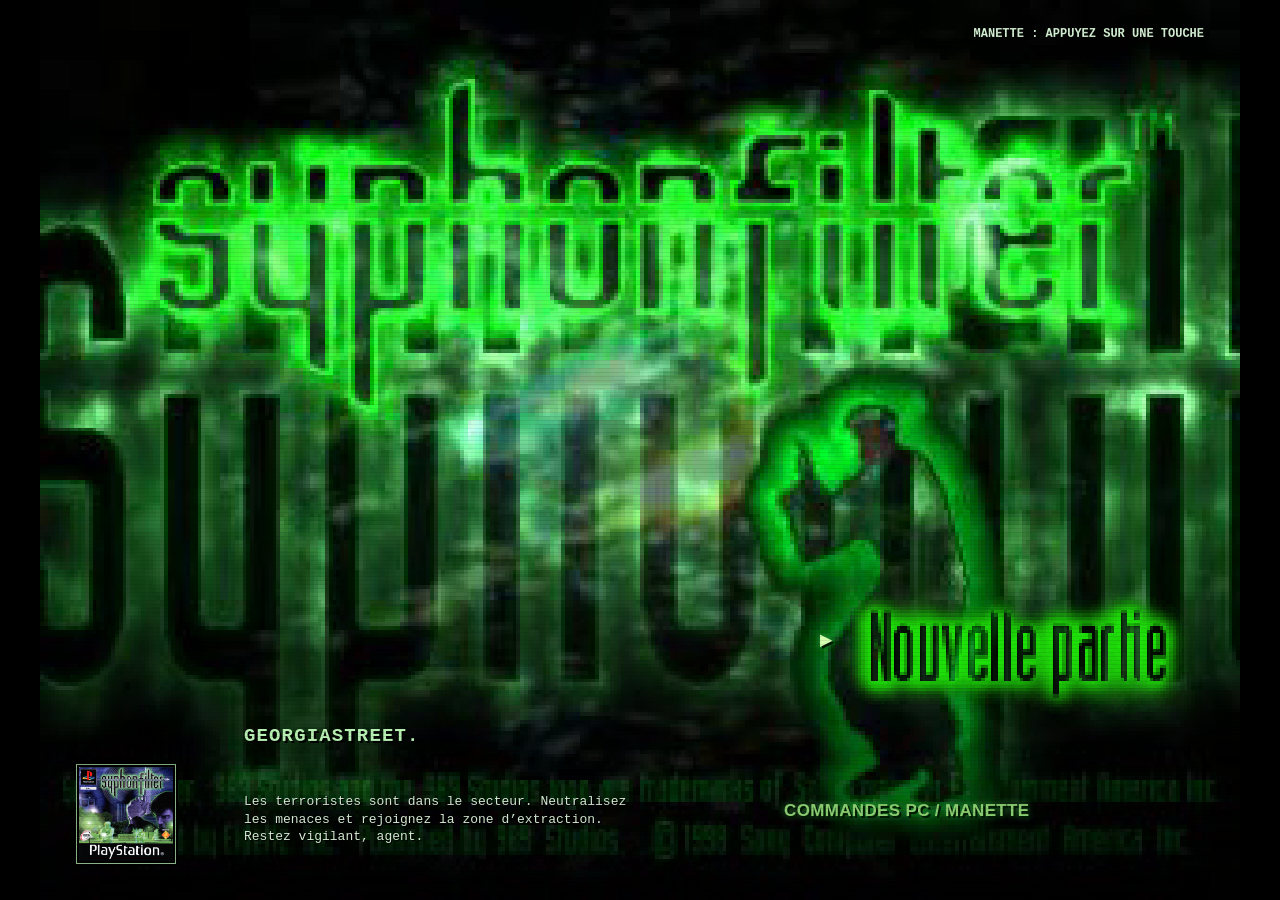
==== index.html @ ab092ab9 "Move the aiming reticle with the right stick" ====
<!doctype html>
<html lang="fr">
<head>
  <meta charset="utf-8">
  <meta name="viewport" content="width=device-width,initial-scale=1">
  <meta name="theme-color" content="#07100e">
  <title>Syphon Filter — Georgia Street</title>
  <link rel="stylesheet" href="web/interface.css?v=9">
</head>
<body>
  <main class="game-shell" aria-label="Syphon Filter, mission Georgia Street">
    <canvas id="game" tabindex="0" aria-label="Vue à la troisième personne de Georgia Street"></canvas>
    <div class="screen-shade" aria-hidden="true"></div>
    <header class="mission-header"><div class="mission-id"><span>AGENCE / OPÉRATION 01</span><strong>GEORGIA STREET</strong></div><div class="connection"><i></i><span id="frame-state">EN ATTENTE</span></div></header>
    <div class="objectives"><div class="objectives-title">OBJECTIFS PROVISOIRES <span id="remaining-hud">MENACES · 03</span></div><div class="objective" id="objective-threats"><b>01</b><span>Sécuriser la zone</span></div><div class="objective" id="objective-exit"><b>02</b><span>Rejoindre l’extraction</span></div><span id="objective-hud" class="sr-only">SÉCURISEZ LA ZONE</span></div>
    <div class="reticle" id="reticle" aria-hidden="true"><i></i></div>
    <div class="message" id="message" aria-live="polite">EN ATTENTE DE L’AGENT</div>
    <div class="hud-bottom"><div class="health"><div class="hud-label">INTÉGRITÉ <strong id="health-hud">100</strong></div><div class="meter"><div id="health-bar"></div></div></div><div class="agent-label"><span>AGENT DE TERRAIN</span><strong>GABE LOGAN</strong></div><div class="ammo"><img class="weapon-icon" src="web/assets/weapon-icon.png" alt="Pistolet équipé"><div><span>9 MM · SILENCIEUX</span><strong id="ammo-hud">15 / 45</strong></div></div></div>
    <button class="help-open" id="help-open" type="button" aria-haspopup="dialog">? &nbsp; COMMANDES · H / OPTIONS</button>
    <div class="controls-hint">Z / S <span>AVANCER / RECULER</span><i>·</i> Q / D <span>TOURNER</span><i>·</i> SOURIS <span>VISER</span><i>·</i> CLIC GAUCHE / ESPACE <span>TIRER</span><i>·</i> E <span>INTERAGIR</span><i>·</i> R <span>RECHARGER</span><i>·</i> H <span>AIDE</span></div>
    <div class="sr-only" aria-hidden="true"><span id="health-side">100 %</span><span id="ammo-side">15 / 45</span><span id="status-side">EN ATTENTE</span></div>
    <div class="cinematics" id="cinematics" hidden><video id="intro-video" playsinline preload="none" aria-label="Cinématique originale du jeu"></video><button type="button" id="skip-intro">PASSER LES CINÉMATIQUES <span>→</span></button></div>
    <div class="overlay" id="overlay">
      <div class="overlay-inner">
        <video id="title-background" class="title-background" src="web/assets/title-loop.mp4" poster="web/assets/title-poster.png" autoplay muted loop playsinline preload="auto" aria-hidden="true"></video>
        <div class="overlay-card">
          <div class="overlay-kicker"><span></span> DOSSIER DE MISSION &nbsp; / &nbsp; 01</div>
          <h1>SYPHON <em>FILTER</em></h1>
          <div class="rule"></div>
          <div class="briefing-label">WASHINGTON D.C. <span>/</span> GEORGIA STREET</div>
          <h2 id="overlay-title">GEORGIA<br><em>STREET.</em></h2>
          <p id="overlay-text">Les terroristes sont dans le secteur. Neutralisez les menaces et rejoignez la zone d’extraction. Restez vigilant, agent.</p>
          <div class="briefing-hint">▼ &nbsp; FAIS DÉFILER LE TEXTE POUR LIRE LES OBJECTIFS</div>
          <button id="start" type="button" data-gamepad-selected="true"><span class="title-start-label">NOUVELLE PARTIE</span><img class="title-start-sprite" src="web/assets/title-new.png" alt="" aria-hidden="true"></button>
          <button class="help-link" id="help-brief" type="button" aria-haspopup="dialog">COMMANDES PC / MANETTE</button>
          <div class="gamepad-status" id="gamepad-status" aria-live="polite">MANETTE : APPUYEZ SUR UNE TOUCHE</div>
          <div class="overlay-meta"><span>CLAVIER + SOURIS</span><span>PROTOTYPE JOUABLE</span></div>
        </div>
        <figure class="cover-display" aria-label="Jaquette originale française du jeu PlayStation">
          <div class="cover-topline"><span>ARCHIVES DE L’AGENCE</span><span>SCES-01911</span></div>
          <div class="cover-frame"><img src="web/assets/cover.jpg" alt="Jaquette originale de Syphon Filter sur PlayStation" width="1406" height="1407"></div>
          <figcaption><span>ÉDITION PLAYSTATION</span><span>1999 <b>◆</b> FR</span></figcaption>
        </figure>
      </div>
    </div>
    <dialog id="controls-dialog" class="controls-dialog" aria-labelledby="controls-title">
      <div class="tutorial-heading"><span>GUIDE DE TERRAIN / PC &amp; MANETTE</span><h2 id="controls-title">COMMANDES <em>DE JEU</em></h2><p>La partie est en pause pendant la lecture. Pour détecter une manette branchée, appuie d’abord sur une de ses touches.</p></div>
      <div class="tutorial-grid">
        <div><div class="tutorial-keys"><kbd>Z</kbd><kbd>Q</kbd><kbd>S</kbd><kbd>D</kbd><span>ou</span><kbd>↑</kbd><kbd>←</kbd><kbd>↓</kbd><kbd>→</kbd></div><strong>Se déplacer</strong><p>Z avance, S recule ; Q et D font tourner Gabe à gauche et à droite.</p></div>
        <div><div class="tutorial-keys"><kbd>SOURIS</kbd></div><strong>Regarder et viser</strong><p>Bouge la souris pour tourner la caméra et placer le viseur sur une cible.</p></div>
        <div><div class="tutorial-keys"><kbd>CLIC GAUCHE</kbd><span>ou</span><kbd>ESPACE</kbd></div><strong>Tirer</strong><p>Vise puis tire. Un repère rouge signale un ennemi visible ; les murs et les véhicules arrêtent les balles.</p></div>
        <div><div class="tutorial-keys"><kbd>E</kbd></div><strong>Examiner</strong><p>Approche-toi d’un ennemi neutralisé ou d’un mécanisme et appuie sur E. Certains mécanismes restent à intégrer.</p></div>
        <div><div class="tutorial-keys"><kbd>R</kbd><kbd>MAJ</kbd></div><strong>Recharger / marcher</strong><p>R recharge. Maintiens Maj pour te déplacer plus lentement.</p></div>
        <div><div class="tutorial-keys"><kbd>ÉCHAP</kbd><kbd>CLIC</kbd></div><strong>Libérer la souris</strong><p>Échap libère le pointeur ; clique dans le jeu pour reprendre la visée.</p></div>
        <div><div class="tutorial-keys"><kbd>STICK GAUCHE</kbd><kbd>STICK DROIT</kbd><kbd>R3</kbd></div><strong>Manette : bouger et viser</strong><p>Stick gauche : avancer, reculer et tourner. Stick droit : déplacer le viseur à l’écran. Appuie sur R3 pour le recentrer.</p></div>
        <div><div class="tutorial-keys"><kbd>R2</kbd><kbd>□</kbd><kbd>✕</kbd></div><strong>Manette : actions</strong><p>R2 : tirer (une pression par tir) ; Carré : recharger ; Croix : examiner, valider ou passer les cinématiques.</p></div>
      </div>
      <div class="tutorial-actions"><span>H ou Options : ouvrir ou fermer ce guide. Croix : valider.</span><button type="button" id="help-close">J’AI COMPRIS <b>→</b></button></div>
    </dialog>
  </main>
  <script src="web/assets/intro-briefing.js?v=9"></script>
  <script src="web/assets/georgia-street.js?v=9"></script>
  <script src="web/assets/georgia-textured.js?v=9"></script>
  <script src="web/assets/characters.js?v=9"></script>
  <script src="web/assets/animations.js?v=9"></script>
  <script src="web/assets/animations-extra.js?v=9"></script>
  <script src="web/assets/props.js?v=9"></script>
  <script src="web/assets/opening-actors.js?v=9"></script>
  <script src="web/assets/weapon.js?v=9"></script>
  <script src="web/math.js?v=9"></script>
  <script src="web/renderer.js?v=9"></script>
  <script src="web/title-screen.js?v=9"></script>
  <script src="web/tutorial.js?v=9"></script>
  <script src="web/mission.js?v=9"></script>
  <script src="web/ps1-rules.js?v=9"></script>
  <script src="web/game.js?v=9"></script>
</body>
</html>
---- web/interface.css ----
:root{color-scheme:dark;--ink:#dce9d7;--accent:#bfe875;--muted:#95a79a;--panel:#101a17}*{box-sizing:border-box}html,body{height:100%;margin:0;background:#09110f;color:var(--ink);font-family:Arial,system-ui,sans-serif;overflow:hidden}.game-shell{position:relative;width:100%;height:100%;min-height:360px;overflow:hidden;background:#101b16}canvas{display:block;width:100%;height:100%;outline:none;cursor:crosshair}.screen-shade{position:absolute;inset:0;pointer-events:none;background:linear-gradient(to bottom,rgba(3,8,7,.62),transparent 20%,transparent 69%,rgba(3,8,7,.8)),linear-gradient(90deg,rgba(3,8,7,.25),transparent 30%,transparent 70%,rgba(3,8,7,.25))}.mission-header,.objectives,.hud-bottom,.controls-hint,.message,.overlay-kicker,.briefing-label,.overlay-meta{font-family:ui-monospace,Consolas,monospace;letter-spacing:.11em}.mission-header{position:absolute;inset:27px 32px auto;display:flex;align-items:start;justify-content:space-between;pointer-events:none}.mission-id span,.mission-id strong{display:block}.mission-id span{font-size:9px;color:#a1b5a1}.mission-id strong{font-size:14px;letter-spacing:.14em;margin-top:7px}.connection{font-size:10px;color:#d5e4cd}.connection i{display:inline-block;width:7px;height:7px;border-radius:50%;background:var(--accent);box-shadow:0 0 9px var(--accent);margin-right:8px}.objectives{position:absolute;right:32px;top:95px;min-width:232px;padding:14px 16px;background:rgba(6,14,10,.75);border-left:2px solid #a5cc70;font-size:10px;pointer-events:none}.objectives-title{display:flex;justify-content:space-between;gap:12px;color:#a4b7a3;padding-bottom:10px;border-bottom:1px solid #455844}.objectives-title span{color:var(--accent);font-size:9px}.objective{display:flex;align-items:center;gap:10px;margin-top:11px;color:#d3dfcc;letter-spacing:.02em}.objective b{display:grid;place-items:center;border:1px solid #70826e;width:23px;height:23px;font-size:9px;font-weight:400}.objective.done b{background:var(--accent);border-color:var(--accent);color:#0a120a}.reticle{position:absolute;top:50%;left:50%;width:27px;height:27px;transform:translate(-50%,-50%);border:1px solid rgba(211,239,192,.7);border-radius:50%;pointer-events:none}.reticle:before,.reticle:after,.reticle i:before,.reticle i:after{content:'';position:absolute;background:#dcf4d1}.reticle:before,.reticle:after{height:1px;width:7px;top:12px}.reticle:before{left:-7px}.reticle:after{right:-7px}.reticle i:before,.reticle i:after{width:1px;height:7px;left:12px}.reticle i:before{top:-7px}.reticle i:after{bottom:-7px}.message{position:absolute;left:50%;bottom:120px;transform:translateX(-50%);background:rgba(5,13,8,.75);padding:8px 13px;font-size:10px;color:#d6ebc5;white-space:nowrap;pointer-events:none}.hud-bottom{position:absolute;bottom:50px;left:32px;right:32px;display:flex;align-items:end;gap:18px;pointer-events:none}.health{width:180px}.hud-label,.ammo span,.agent-label span{display:block;color:#a8bba7;font-size:9px}.hud-label strong{float:right;color:#f0f6eb;font-size:15px}.meter{height:6px;background:#344337;border:1px solid #63765e;margin-top:9px}.meter>div{width:100%;height:100%;background:var(--accent)}.agent-label{border-left:1px solid #667b66;padding-left:17px}.agent-label strong{display:block;margin-top:7px;font-size:12px}.ammo{margin-left:auto;text-align:right}.ammo strong{display:block;margin-top:5px;font-size:25px;font-weight:700;color:#f5f9ed;letter-spacing:.02em}.controls-hint{position:absolute;bottom:18px;left:32px;right:32px;color:#c6d6c1;font-size:9px;pointer-events:none}.controls-hint span{color:#8b9c8a}.controls-hint i{font-style:normal;color:var(--accent);padding:0 8px}.overlay{position:absolute;inset:0;display:flex;align-items:center;padding:6vw;background:linear-gradient(90deg,rgba(4,10,7,.97),rgba(4,10,7,.88) 34%,rgba(4,10,7,.36) 68%,rgba(4,10,7,.22))}.overlay[hidden]{display:none}.overlay-card{width:min(550px,100%)}.overlay-kicker{color:var(--accent);font-size:10px}.overlay-kicker span{display:inline-block;width:22px;height:2px;vertical-align:middle;background:var(--accent);margin-right:9px}.overlay h1{font-size:clamp(20px,3vw,34px);letter-spacing:-.04em;margin:25px 0 18px;font-weight:900}.overlay h1 em,.overlay h2 em{font-style:normal;color:var(--accent)}.rule{width:100%;height:1px;background:#52664e}.briefing-label{font-size:10px;color:#a6b9a2;margin-top:25px}.briefing-label span{color:var(--accent);margin:0 6px}.overlay h2{font-size:clamp(50px,7vw,96px);line-height:.88;letter-spacing:-.055em;margin:18px 0;font-weight:900}.overlay p{max-width:390px;color:#b3c2af;font-size:15px;line-height:1.65;margin:0 0 27px}.overlay button{background:var(--accent);color:#101a0d;border:0;padding:17px 20px;font:700 11px ui-monospace,monospace;letter-spacing:.07em;cursor:pointer}.overlay button:hover{background:#e4ffa9}.overlay button span{font-size:16px;margin-left:25px}.overlay button:disabled{opacity:.4;cursor:default}.overlay-meta{display:flex;gap:20px;margin-top:28px;font-size:9px;color:#829580}.sr-only{position:absolute;width:1px;height:1px;overflow:hidden;clip:rect(0,0,0,0);white-space:nowrap}@media(max-width:700px){.mission-header{inset:18px 18px auto}.objectives{right:18px;top:75px;min-width:190px}.hud-bottom{left:18px;right:18px;bottom:42px}.health{width:110px}.agent-label{display:none}.controls-hint{left:18px;right:18px;bottom:12px;font-size:8px}.controls-hint i{padding:0 3px}.message{bottom:105px;max-width:90%;overflow:hidden;text-overflow:ellipsis}.overlay{padding:7vw}.overlay p{font-size:13px}.overlay h2{font-size:52px}.overlay-meta{margin-top:18px}}

.cinematics{position:absolute;inset:0;z-index:5;background:#000;display:flex;align-items:center;justify-content:center}.cinematics[hidden]{display:none}.cinematics video{display:block;width:100%;height:100%;object-fit:contain}.cinematics button{position:absolute;right:28px;bottom:28px;background:rgba(4,12,8,.8);border:1px solid #9cb98c;color:#e4f1dc;padding:12px 16px;font:700 10px ui-monospace,monospace;letter-spacing:.08em;cursor:pointer}.cinematics button span{padding-left:12px}.overlay p.briefing-text{max-height:32vh;overflow:auto;white-space:pre-line;font-size:13px}.overlay.briefing .overlay-card{max-height:94vh;overflow:auto}.overlay.briefing h2{font-size:clamp(30px,4vw,54px);line-height:1;margin:12px 0}.overlay.briefing .overlay-meta{margin-top:14px}

/* The briefing overlay pairs the mission dossier with the original cover. */
.overlay {
  z-index: 3;
  padding: clamp(24px, 5vw, 76px);
  overflow: auto;
  background:
    radial-gradient(ellipse at 76% 43%, rgba(36, 70, 79, .35), transparent 39%),
    linear-gradient(100deg, rgba(5, 11, 14, .99) 0%, rgba(5, 13, 16, .96) 48%, rgba(5, 12, 15, .87) 100%);
}
.overlay-inner {
  display: grid;
  grid-template-columns: minmax(0, 1fr) minmax(220px, 420px);
  gap: clamp(45px, 8vw, 140px);
  align-items: center;
  width: min(100%, 1220px);
  margin: auto;
}
.overlay-card { width: 100%; max-width: 570px; min-width: 0; }
.overlay-kicker { color: #bde67e; letter-spacing: .16em; }
.overlay h1 { font-size: clamp(22px, 2.7vw, 33px); letter-spacing: .025em; margin: 28px 0 20px; }
.overlay h1 em { color: #d8ecd0; }
.rule { background: linear-gradient(90deg, #718b6c, rgba(113,139,108,.1)); }
.briefing-label { margin-top: 34px; color: #b2c6b1; }
.overlay h2 { margin: 22px 0; font-size: clamp(56px, 7.3vw, 108px); letter-spacing: -.06em; }
.overlay h2 em { color: #caf18a; }
.overlay p { max-width: 450px; color: #becbc0; font-size: clamp(14px,1.05vw,16px); line-height: 1.65; }
.overlay button { padding: 18px 20px; min-width: 250px; text-align: left; background: #c8ed88; box-shadow: 0 10px 32px rgba(140,191,92,.1); }
.overlay button span { float: right; margin-left: 24px; }
.overlay button:focus-visible,.cinematics button:focus-visible { outline: 3px solid #f3fff0; outline-offset: 4px; }
.overlay-meta { margin-top: 30px; color: #94a692; }
.overlay-meta span + span:before { content: '◆'; color: #bde67e; margin-right: 20px; }
.cover-display { margin: 0; width: 100%; position: relative; }
.cover-display:before { content: ''; position: absolute; inset: 28% -12% -9% 13%; background: #70b99a; filter: blur(95px); opacity: .12; pointer-events: none; }
.cover-topline,.cover-display figcaption { position: relative; display: flex; justify-content: space-between; gap: 12px; font: 9px ui-monospace,Consolas,monospace; letter-spacing: .12em; color: #9bb4ab; }
.cover-topline { margin-bottom: 12px; }
.cover-frame { position: relative; padding: 6px; border: 1px solid rgba(184,220,189,.45); background: rgba(12,22,26,.8); box-shadow: 0 26px 70px rgba(0,0,0,.45),0 0 50px rgba(80,155,125,.1); }
.cover-frame:before,.cover-frame:after { content: ''; position: absolute; width: 16px; height: 16px; border-color: #c5ed8b; pointer-events: none; z-index: 1; }
.cover-frame:before { top: -3px; left: -3px; border-top: 2px solid; border-left: 2px solid; }
.cover-frame:after { bottom: -3px; right: -3px; border-bottom: 2px solid; border-right: 2px solid; }
.cover-frame img { display: block; width: 100%; height: auto; }
.cover-display figcaption { margin-top: 14px; }
.cover-display figcaption b { color: #c8ed88; padding: 0 4px; }
.overlay.briefing .overlay-inner { align-items: center; }
.overlay.briefing .overlay-card { max-height: min(90vh, 850px); padding-right: 4px; }
.overlay.briefing p.briefing-text { max-height: min(38vh, 360px); color: #c4d0c3; padding-right: 12px; }
@media(max-width: 850px) {
  .overlay-inner { grid-template-columns: minmax(0,1fr) minmax(155px,34%); gap: 30px; }
  .overlay h2 { font-size: clamp(48px,8vw,72px); }
}
@media(max-width: 600px) {
  .overlay { align-items: flex-start; padding: 25px 22px; }
  .overlay-inner { grid-template-columns: minmax(0,1fr) 112px; gap: 14px; align-items: start; }
  .overlay-card { display: contents; }
  .overlay-kicker,.overlay h1,.rule,.briefing-label,.overlay h2,.overlay p,.overlay button,.overlay-meta { grid-column: 1 / -1; }
  .overlay-kicker { margin-top: 3px; }
  .overlay h1 { margin: 4px 0 0; font-size: 24px; }
  .rule { margin: 0; }
  .briefing-label { grid-column: 1; margin: 4px 0 0; line-height: 1.6; }
  .overlay h2 { grid-column: 1; font-size: clamp(38px,10vw,56px); margin: 0; }
  .overlay p { grid-column: 1 / -1; margin: 0; font-size: 13px; line-height: 1.5; }
  .overlay button { margin-top: 2px; width: 100%; }
  .overlay-meta { margin-top: 0; font-size: 8px; }
  .cover-display { grid-column: 2; grid-row: 4 / span 2; }
  .cover-topline,.cover-display figcaption { display: none; }
  .cover-frame { padding: 3px; }
  .overlay.briefing .overlay-card { display: contents; }
  .overlay.briefing p.briefing-text { max-height: 30vh; }
}
@media(max-height: 600px) and (min-width: 601px) {
  .overlay { padding-block: 18px; }
  .overlay-inner { grid-template-columns: minmax(0,1fr) minmax(160px, min(36vh,300px)); }
  .overlay h1 { margin: 12px 0; }
  .briefing-label { margin-top: 14px; }
  .overlay h2 { margin: 10px 0; font-size: clamp(40px,10vh,65px); }
  .overlay p { margin-bottom: 12px; }
  .overlay-meta { margin-top: 12px; }
}
.help-open{position:absolute;z-index:2;right:32px;bottom:90px;border:1px solid #91a98e;background:rgba(5,13,8,.8);color:#e0ecd9;padding:10px 13px;font:700 10px ui-monospace,monospace;letter-spacing:.08em;cursor:pointer}.overlay .help-link{display:block;min-width:0;margin-top:13px;padding:7px 0;background:transparent;box-shadow:none;color:#c9dfbc;border:0;font-size:10px;letter-spacing:.08em;text-align:left}.overlay .help-link:hover{background:transparent;color:#f2ffe9}.controls-dialog{width:min(760px,calc(100vw - 32px));max-height:min(90vh,850px);overflow:auto;border:1px solid #698364;background:#101a17;color:#e3efdf;padding:clamp(20px,4vw,38px);box-shadow:0 30px 100px #000}.controls-dialog::backdrop{background:rgba(2,7,5,.87)}.tutorial-heading>span,.tutorial-actions span{font:10px ui-monospace,monospace;letter-spacing:.1em;color:#9eb39d}.tutorial-heading h2{font-size:clamp(34px,5vw,55px);letter-spacing:-.04em;margin:12px 0 8px}.tutorial-heading h2 em{font-style:normal;color:#c7ec8a}.tutorial-heading p,.tutorial-grid p{color:#a9baaa;line-height:1.5;font-size:13px;margin:7px 0}.tutorial-grid{display:grid;grid-template-columns:1fr 1fr;gap:20px;padding:25px 0}.tutorial-grid>div{border-top:1px solid #465b48;padding-top:14px}.tutorial-grid strong{display:block;color:#edf6e8;font-size:14px;margin-top:11px}.tutorial-keys{display:flex;align-items:center;gap:4px;flex-wrap:wrap}.tutorial-keys kbd{font:700 10px ui-monospace,monospace;min-width:25px;text-align:center;border:1px solid #708771;background:#203023;color:#e5f3dc;padding:7px}.tutorial-keys span{color:#91a391;font-size:11px;padding:0 3px}.tutorial-actions{display:flex;align-items:center;justify-content:space-between;gap:20px;border-top:1px solid #465b48;padding-top:20px}.tutorial-actions button{border:0;background:#c8ed88;color:#101a0d;padding:14px 18px;cursor:pointer;font:700 11px ui-monospace,monospace;white-space:nowrap}.tutorial-actions b{margin-left:16px}.help-open:focus-visible,.help-link:focus-visible,.tutorial-actions button:focus-visible{outline:3px solid #fff;outline-offset:3px}@media(max-width:700px){.help-open{right:18px;bottom:90px}.tutorial-grid{grid-template-columns:1fr;gap:12px}.tutorial-actions{align-items:stretch;flex-direction:column}.tutorial-actions button{width:100%}}
@media (min-width: 701px) and (max-height: 800px){.controls-dialog{padding:24px 30px}.tutorial-heading h2{font-size:42px;margin:7px 0}.tutorial-heading p{margin:5px 0}.tutorial-grid{gap:12px 20px;padding:14px 0}.tutorial-grid>div{padding-top:9px}.tutorial-grid strong{margin-top:7px}.tutorial-grid p{margin:4px 0;font-size:12px}.tutorial-actions{padding-top:13px}}
/* Retro console presentation: hard-edged panels, scanlines and a compact HUD. */
:root{--ink:#e8eeff;--accent:#f4d777;--muted:#aebde7;--panel:#101c4b}
.game-shell{background:#05091b}
.game-shell::after{content:'';position:absolute;inset:0;z-index:4;pointer-events:none;background:repeating-linear-gradient(to bottom,rgba(3,8,22,.08) 0,rgba(3,8,22,.08) 1px,transparent 1px,transparent 4px)}
.mission-header,.objectives,.hud-bottom,.controls-hint,.message,.overlay-kicker,.briefing-label,.overlay-meta,.tutorial-heading,.tutorial-grid,.tutorial-actions{font-family:'Courier New',ui-monospace,monospace;letter-spacing:.06em}
.mission-id strong{font-size:16px;letter-spacing:.08em;color:#f4dfa2;text-shadow:2px 2px #000}
.connection i{background:#f4d777;box-shadow:0 0 6px #ffd767}
.objectives{background:rgba(10,21,60,.92);border:2px solid #7c9cda;box-shadow:inset 0 0 0 2px #162354,4px 4px 0 rgba(0,0,0,.55)}
.objectives-title{color:#f4d777;border-color:#5873ac}.objectives-title span{color:#dce7ff}.objective b{border-color:#8ea9e8;color:#e8efff}.objective.done b{background:#f4d777;color:#16121a;border-color:#f4d777}
.reticle{border:1px solid #f7d777;box-shadow:0 0 2px #000}.reticle:before,.reticle:after,.reticle i:before,.reticle i:after{background:#f7d777}
.message{background:#0d1944;border:1px solid #7c9cda;color:#f8e5a9;box-shadow:3px 3px 0 rgba(0,0,0,.65)}
.meter{background:#101b3d;border:1px solid #94a6c9}.meter>div{background:#efd070}.hud-label,.ammo span,.agent-label span{color:#d5dfff}.hud-label strong,.ammo strong{color:#fbe8a8;text-shadow:2px 2px #000}
.help-open{background:#172457;border:2px solid #93b4ee;color:#fff;box-shadow:inset -2px -2px #080f29,inset 2px 2px #4e67a5}.help-open:hover{color:#ffebaa}
.overlay{background:radial-gradient(ellipse at 78% 45%,rgba(40,78,142,.45),transparent 40%),linear-gradient(120deg,rgba(5,10,30,.98),rgba(9,20,58,.96) 55%,rgba(5,10,32,.92));}
.overlay-inner{position:relative;z-index:1}.overlay-kicker,.briefing-label{color:#c1d5ff}.overlay-kicker span{background:#f4d777}.overlay h1{font-family:'Arial Black',Arial,sans-serif;letter-spacing:.02em;text-shadow:3px 3px #07112f}.overlay h1 em{color:#f6dd8d}.overlay h2{font-family:'Arial Black',Arial,sans-serif;color:#e7efff;letter-spacing:-.04em;text-shadow:4px 4px #050a20}.overlay h2 em{color:#f3d77c}.rule{height:2px;background:linear-gradient(90deg,#a4bdf6,#283b79)}.overlay p{color:#d3def6}.overlay button:not(.help-link){background:linear-gradient(#354f91,#17285e);border:2px solid #a6bff1;box-shadow:inset 2px 2px #6886cc,inset -3px -3px #0c1537,4px 4px 0 #050916;color:#fff;text-shadow:1px 1px #050a1c}.overlay button:not(.help-link):hover{background:linear-gradient(#5776bb,#253b7b);color:#ffebae}.overlay .help-link{color:#d9e4ff}.overlay-meta{color:#b4c8ef}.overlay-meta span+span:before{color:#f3d77c}
.cover-display:before{background:#6c8bea;opacity:.15}.cover-topline,.cover-display figcaption{color:#c2d1f5}.cover-frame{padding:7px;background:#101a40;border:2px solid #a9c0ed;box-shadow:inset 2px 2px #6d87c2,inset -3px -3px #070d22,9px 9px 0 rgba(0,0,0,.55)}.cover-frame:before,.cover-frame:after{border-color:#f3d77c}.cover-display figcaption b{color:#f3d77c}
.controls-dialog{background:#111d4b;border:3px solid #a4baf0;color:#edf1ff;box-shadow:inset 2px 2px #6075ba,inset -3px -3px #080e28,0 30px 100px #000}.tutorial-heading h2 em{color:#f3d77c}.tutorial-heading>span,.tutorial-actions span,.tutorial-grid p,.tutorial-heading p{color:#bfcef4}.tutorial-grid>div,.tutorial-actions{border-color:#50699f}.tutorial-keys kbd{border-color:#9fb5e8;background:#253977;color:#fff;box-shadow:inset -2px -2px #101b45}.tutorial-actions button{background:#e8cf7d;color:#10152e;box-shadow:inset 2px 2px #fff0b6,inset -3px -3px #907831}
@media (prefers-reduced-motion:reduce){*,*::before,*::after{scroll-behavior:auto!important}}
/* The dossier is framed like a 320x240 PlayStation screen. */
.overlay{align-items:center;justify-content:center;padding:12px;background:#02030a}
.overlay-inner{width:min(94vw,122vh,1000px);max-height:94vh;aspect-ratio:4/3;padding:clamp(20px,3.5vw,45px);grid-template-columns:minmax(0,1fr) minmax(150px,31%);gap:clamp(20px,4vw,48px);border:3px solid #8298d3;box-shadow:inset 2px 2px #b4c1eb,inset -3px -3px #1b2856,7px 7px 0 #000;background:linear-gradient(180deg,#0c1643 0%,#17265d 54%,#0b1236 100%);overflow:auto}
.overlay-card{display:block;max-width:none}.overlay-kicker{font:700 10px 'Courier New',monospace;letter-spacing:.08em;color:#c8c8ff}.overlay-kicker span{background:#c8c8ff;width:14px;height:3px}.overlay h1{font:900 clamp(20px,3vw,32px) 'Courier New',monospace;letter-spacing:0;margin:16px 0 12px;text-shadow:2px 2px #050a24}.overlay h1 em{color:#e6df9c}.rule{height:1px;background:#8298d3}.briefing-label{font:700 10px 'Courier New',monospace;margin-top:20px;color:#c8c8ff}.overlay h2{font:900 clamp(34px,5vw,62px)/.96 'Courier New',monospace;letter-spacing:-.06em;margin:18px 0;text-shadow:3px 3px #060c29}.overlay h2 em{color:#f4dc86}.overlay p{font:14px/1.5 'Courier New',monospace;color:#f2f3ff;margin:0 0 18px;max-width:450px}.overlay button:not(.help-link){font:700 12px 'Courier New',monospace;letter-spacing:0;min-width:230px;padding:12px 14px}.overlay-meta{font:9px 'Courier New',monospace;margin-top:18px}.cover-display{max-width:290px;justify-self:end}.cover-display:before{display:none}.cover-topline,.cover-display figcaption{font:9px 'Courier New',monospace;color:#c8c8ff}.cover-frame{border:2px solid #a7b7df;padding:4px;box-shadow:4px 4px 0 #050719;background:#11183a}.cover-frame:before,.cover-frame:after{display:none}
.overlay.briefing .overlay-inner{display:flex;align-items:center;justify-content:center}.overlay.briefing .overlay-card{width:100%;max-width:800px;max-height:100%;padding:clamp(16px,2.5vw,28px);border:2px solid #9babdb;box-shadow:inset 1px 1px #c1cbec,inset -2px -2px #283467;background:#273e7a;overflow:auto}.overlay.briefing .cover-display{display:none}.overlay.briefing .briefing-label{margin-top:12px}.overlay.briefing h2{font-size:clamp(25px,3.2vw,39px);margin:10px 0}.overlay.briefing p.briefing-text{max-height:34vh;color:#fff;font:13px/1.5 'Courier New',monospace;margin-bottom:14px}.overlay.briefing .overlay-meta{margin-top:12px}
@media(max-width:600px){.overlay{align-items:center;padding:8px}.overlay-inner{width:96vw;max-height:94vh;aspect-ratio:auto;min-height:0;padding:16px;grid-template-columns:minmax(0,1fr) 105px;gap:10px}.overlay-card{display:contents}.overlay h1{font-size:22px;margin:2px 0}.briefing-label{margin:4px 0}.overlay h2{font-size:clamp(31px,9vw,45px);margin:4px 0}.overlay p{font-size:12px;margin:4px 0}.overlay button:not(.help-link){width:100%;min-width:0}.cover-display{grid-column:2;grid-row:4/span 2}.overlay.briefing .overlay-inner{display:block}.overlay.briefing .overlay-card{display:block;width:100%;max-height:82vh}.overlay.briefing p.briefing-text{max-height:34vh}}
/* The title screen uses the original game's dark green palette; the dossier stays blue. */
.overlay-inner{background:linear-gradient(180deg,#050b09 0%,#10261c 55%,#030807 100%);border-color:#7aa889;box-shadow:inset 2px 2px #a6cbb2,inset -3px -3px #1c392a,7px 7px 0 #000}.overlay h1{color:#d4f5d3}.overlay h1 em{color:#9ce994}.overlay h2 em{color:#9ce994}.overlay-kicker,.briefing-label,.cover-topline,.cover-display figcaption{color:#bedbc4}.rule{background:#739e7c}.overlay.briefing .overlay-inner{background:#060a20;border-color:#8298d3;box-shadow:inset 2px 2px #b4c1eb,inset -3px -3px #1b2856,7px 7px 0 #000}.overlay.briefing h2 em{color:#f4dc86}
/* Keep the briefing controls visible while long mission text scrolls. */
.overlay.briefing .overlay-card{display:flex;flex-direction:column;overflow:hidden}.overlay.briefing .overlay-card>*{flex-shrink:0}.overlay.briefing p.briefing-text{flex:1 1 auto;min-height:70px;max-height:none;max-width:none;overflow-y:auto}.overlay.briefing button:not(.help-link){align-self:flex-start}.overlay.briefing .overlay-meta{display:none}
.briefing-hint{display:none}.overlay.briefing .briefing-hint{display:block;color:#d6ddff;font:9px 'Courier New',monospace;letter-spacing:.03em;margin:0 0 10px}
/* Original PS1 title movie and compact menu; the French dossier remains separate. */
.title-background{display:none}
.overlay:not(.briefing){padding:0;background:#000;align-items:center;justify-content:center}
.overlay:not(.briefing) .overlay-inner{position:relative;display:block;width:min(100vw,133.333vh);height:auto;max-height:100vh;aspect-ratio:4/3;padding:0;overflow:hidden;border:0;box-shadow:none;background:#030b05}
.overlay:not(.briefing) .title-background{display:block;position:absolute;inset:0;width:100%;height:100%;object-fit:fill;image-rendering:pixelated}
.overlay:not(.briefing) .overlay-inner::after{content:'';position:absolute;inset:56% 0 0;z-index:1;pointer-events:none;background:linear-gradient(transparent,rgba(0,0,0,.40) 40%,rgba(0,0,0,.72))}
.overlay:not(.briefing) .overlay-card{display:block;position:absolute;inset:0;z-index:2;width:100%;max-width:none;pointer-events:none}
.overlay:not(.briefing) .overlay-kicker,.overlay:not(.briefing) .rule,.overlay:not(.briefing) .briefing-label,.overlay:not(.briefing) .overlay-meta{display:none}
.overlay:not(.briefing) .overlay-card h1{position:absolute;width:1px;height:1px;padding:0;margin:-1px;overflow:hidden;clip:rect(0,0,0,0);white-space:nowrap;border:0}
.overlay:not(.briefing) #overlay-title{position:absolute;left:17%;bottom:17%;margin:0;color:#b7eeb1;font:700 clamp(12px,1.7vw,19px)/1.1 'Courier New',monospace;letter-spacing:.06em;text-shadow:2px 2px #000}
.overlay:not(.briefing) #overlay-title em{color:#b7eeb1}.overlay:not(.briefing) #overlay-title br{display:none}
.overlay:not(.briefing) #overlay-text{position:absolute;left:17%;bottom:6%;width:34%;max-width:none;max-height:9%;overflow:auto;margin:0;color:#d6ebd3;font:clamp(9px,1.15vw,13px)/1.35 'Courier New',monospace;text-shadow:1px 1px #000}
.overlay:not(.briefing) #start,.overlay:not(.briefing) #help-brief{position:absolute;right:4%;width:36%;min-width:0;max-width:none;margin:0;padding:7px 7px 7px 24px;border:0;background:none;box-shadow:none;text-align:left;pointer-events:auto;cursor:pointer;color:#a7f878;font:900 clamp(13px,2vw,22px)/1.2 'Arial Black',Arial,sans-serif;letter-spacing:.02em;text-shadow:2px 2px #001a02,0 0 7px #38a748}
.overlay:not(.briefing) #start{bottom:16%}.overlay:not(.briefing) #help-brief{bottom:8%;font-size:clamp(11px,1.55vw,17px);color:#8acb70}
.overlay:not(.briefing) #start span{display:none}.overlay:not(.briefing) #start::before,.overlay:not(.briefing) #help-brief::before{content:'▶';position:absolute;left:2px;color:#d5ffaf;font-size:.7em;line-height:1.8;opacity:0}
.overlay:not(.briefing) #start::before,.overlay:not(.briefing) #help-brief:hover::before,.overlay:not(.briefing) #help-brief:focus-visible::before{opacity:1}
.overlay:not(.briefing) #start:hover,.overlay:not(.briefing) #help-brief:hover,.overlay:not(.briefing) #start:focus-visible,.overlay:not(.briefing) #help-brief:focus-visible{background:none;color:#e7ffd3;text-decoration:none}
.overlay:not(.briefing) .cover-display{position:absolute;z-index:2;left:3%;bottom:4%;width:11%;max-width:100px;margin:0}.overlay:not(.briefing) .cover-topline,.overlay:not(.briefing) .cover-display figcaption{display:none}.overlay:not(.briefing) .cover-frame{padding:2px;border:1px solid #8ab284;background:#000;box-shadow:2px 2px 0 #000}
@media(max-width:600px){.overlay:not(.briefing) .overlay-inner{width:100vw;min-height:0;aspect-ratio:4/3}.overlay:not(.briefing) #overlay-title{left:17%;bottom:19%;font-size:11px}.overlay:not(.briefing) #overlay-text{left:17%;bottom:5%;font-size:9px;line-height:1.15}.overlay:not(.briefing) #start{right:2%;bottom:16%;font-size:12px}.overlay:not(.briefing) #help-brief{right:2%;bottom:7%;font-size:10px}.overlay:not(.briefing) .cover-display{left:3%;bottom:5%;width:11%}}
/* The first menu item uses the French sprite from the original PS1 title. */
.overlay:not(.briefing) #start{width:31%;bottom:16%;padding:0 0 0 22px;overflow:visible}
.overlay:not(.briefing) #start .title-start-label{display:block;position:absolute;width:1px;height:1px;padding:0;margin:-1px;overflow:hidden;clip:rect(0,0,0,0);white-space:nowrap;border:0}
.overlay:not(.briefing) #start .title-start-sprite{display:block;width:100%;height:auto;image-rendering:pixelated;filter:drop-shadow(1px 1px 1px #000)}
.overlay:not(.briefing) #start::before{left:0;top:42%;line-height:1;opacity:1}
.overlay:not(.briefing) #start:hover .title-start-sprite,.overlay:not(.briefing) #start:focus-visible .title-start-sprite{filter:brightness(1.3) drop-shadow(0 0 5px #64ff75)}
/* The handgun indicator uses the two original PS1 interface sprites. */
.ammo{display:flex;align-items:center;gap:10px}.weapon-icon{width:96px;height:auto;image-rendering:pixelated;filter:brightness(2) drop-shadow(1px 1px 1px #000)}
@media(max-width:700px){.weapon-icon{width:64px}}
.overlay:not(.briefing) #start::before{opacity:0}
.overlay:not(.briefing) #start[data-gamepad-selected="true"]::before,.overlay:not(.briefing) #help-brief[data-gamepad-selected="true"]::before,.overlay:not(.briefing) #start:hover::before,.overlay:not(.briefing) #start:focus-visible::before{opacity:1}
.gamepad-status{display:none}
.overlay:not(.briefing) .gamepad-status{display:block;position:absolute;top:3%;right:3%;max-width:58%;color:#d2eed0;text-align:right;text-shadow:1px 1px #000;font:700 clamp(9px,1vw,12px)/1.3 'Courier New',monospace;pointer-events:none}
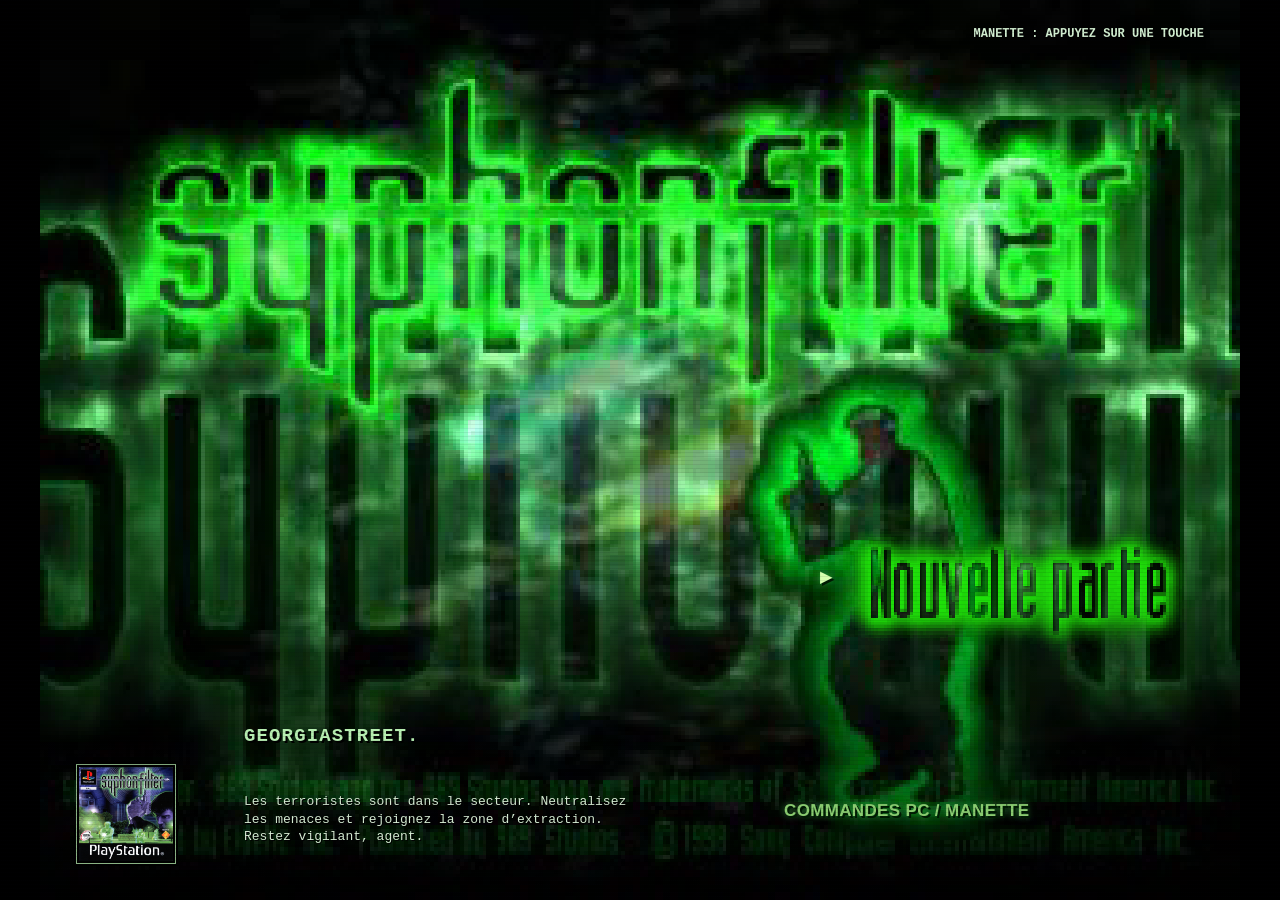
==== commit c9acd89f: "Add lock-on, local saves, audio and level inventory" ====
--- a/index.html
+++ b/index.html
@@ -5,7 +5,7 @@
   <meta name="viewport" content="width=device-width,initial-scale=1">
   <meta name="theme-color" content="#07100e">
   <title>Syphon Filter — Georgia Street</title>
-  <link rel="stylesheet" href="web/interface.css?v=9">
+  <link rel="stylesheet" href="web/interface.css?v=10">
 </head>
 <body>
   <main class="game-shell" aria-label="Syphon Filter, mission Georgia Street">
@@ -14,6 +14,7 @@
     <header class="mission-header"><div class="mission-id"><span>AGENCE / OPÉRATION 01</span><strong>GEORGIA STREET</strong></div><div class="connection"><i></i><span id="frame-state">EN ATTENTE</span></div></header>
     <div class="objectives"><div class="objectives-title">OBJECTIFS PROVISOIRES <span id="remaining-hud">MENACES · 03</span></div><div class="objective" id="objective-threats"><b>01</b><span>Sécuriser la zone</span></div><div class="objective" id="objective-exit"><b>02</b><span>Rejoindre l’extraction</span></div><span id="objective-hud" class="sr-only">SÉCURISEZ LA ZONE</span></div>
     <div class="reticle" id="reticle" aria-hidden="true"><i></i></div>
+    <div class="lock-status" id="lock-status" role="status" aria-live="polite"></div>
     <div class="message" id="message" aria-live="polite">EN ATTENTE DE L’AGENT</div>
     <div class="hud-bottom"><div class="health"><div class="hud-label">INTÉGRITÉ <strong id="health-hud">100</strong></div><div class="meter"><div id="health-bar"></div></div></div><div class="agent-label"><span>AGENT DE TERRAIN</span><strong>GABE LOGAN</strong></div><div class="ammo"><img class="weapon-icon" src="web/assets/weapon-icon.png" alt="Pistolet équipé"><div><span>9 MM · SILENCIEUX</span><strong id="ammo-hud">15 / 45</strong></div></div></div>
     <button class="help-open" id="help-open" type="button" aria-haspopup="dialog">? &nbsp; COMMANDES · H / OPTIONS</button>
@@ -32,6 +33,7 @@
           <p id="overlay-text">Les terroristes sont dans le secteur. Neutralisez les menaces et rejoignez la zone d’extraction. Restez vigilant, agent.</p>
           <div class="briefing-hint">▼ &nbsp; FAIS DÉFILER LE TEXTE POUR LIRE LES OBJECTIFS</div>
           <button id="start" type="button" data-gamepad-selected="true"><span class="title-start-label">NOUVELLE PARTIE</span><img class="title-start-sprite" src="web/assets/title-new.png" alt="" aria-hidden="true"></button>
+          <button id="continue-game" type="button" hidden>CONTINUER</button>
           <button class="help-link" id="help-brief" type="button" aria-haspopup="dialog">COMMANDES PC / MANETTE</button>
           <div class="gamepad-status" id="gamepad-status" aria-live="polite">MANETTE : APPUYEZ SUR UNE TOUCHE</div>
           <div class="overlay-meta"><span>CLAVIER + SOURIS</span><span>PROTOTYPE JOUABLE</span></div>
@@ -44,35 +46,37 @@
       </div>
     </div>
     <dialog id="controls-dialog" class="controls-dialog" aria-labelledby="controls-title">
-      <div class="tutorial-heading"><span>GUIDE DE TERRAIN / PC &amp; MANETTE</span><h2 id="controls-title">COMMANDES <em>DE JEU</em></h2><p>La partie est en pause pendant la lecture. Pour détecter une manette branchée, appuie d’abord sur une de ses touches.</p></div>
+      <div class="tutorial-heading"><span>MENU / PC &amp; MANETTE</span><h2 id="controls-title">MISSION <em>EN PAUSE</em></h2><p>Entraînement : <span id="pause-remaining">3</span> menaces restantes. Pour détecter une manette, appuie d’abord sur une de ses touches.</p></div>
       <div class="tutorial-grid">
         <div><div class="tutorial-keys"><kbd>Z</kbd><kbd>Q</kbd><kbd>S</kbd><kbd>D</kbd><span>ou</span><kbd>↑</kbd><kbd>←</kbd><kbd>↓</kbd><kbd>→</kbd></div><strong>Se déplacer</strong><p>Z avance, S recule ; Q et D font tourner Gabe à gauche et à droite.</p></div>
         <div><div class="tutorial-keys"><kbd>SOURIS</kbd></div><strong>Regarder et viser</strong><p>Bouge la souris pour tourner la caméra et placer le viseur sur une cible.</p></div>
         <div><div class="tutorial-keys"><kbd>CLIC GAUCHE</kbd><span>ou</span><kbd>ESPACE</kbd></div><strong>Tirer</strong><p>Vise puis tire. Un repère rouge signale un ennemi visible ; les murs et les véhicules arrêtent les balles.</p></div>
         <div><div class="tutorial-keys"><kbd>E</kbd></div><strong>Examiner</strong><p>Approche-toi d’un ennemi neutralisé ou d’un mécanisme et appuie sur E. Certains mécanismes restent à intégrer.</p></div>
         <div><div class="tutorial-keys"><kbd>R</kbd><kbd>MAJ</kbd></div><strong>Recharger / marcher</strong><p>R recharge. Maintiens Maj pour te déplacer plus lentement.</p></div>
-        <div><div class="tutorial-keys"><kbd>ÉCHAP</kbd><kbd>CLIC</kbd></div><strong>Libérer la souris</strong><p>Échap libère le pointeur ; clique dans le jeu pour reprendre la visée.</p></div>
+        <div><div class="tutorial-keys"><kbd>ÉCHAP</kbd><kbd>H</kbd></div><strong>Menu de pause</strong><p>Échap ou H ouvre le menu et libère la souris ; clique dans le jeu pour reprendre la visée.</p></div>
         <div><div class="tutorial-keys"><kbd>STICK GAUCHE</kbd><kbd>STICK DROIT</kbd><kbd>R3</kbd></div><strong>Manette : bouger et viser</strong><p>Stick gauche : avancer, reculer et tourner. Stick droit : déplacer le viseur à l’écran. Appuie sur R3 pour le recentrer.</p></div>
-        <div><div class="tutorial-keys"><kbd>R2</kbd><kbd>□</kbd><kbd>✕</kbd></div><strong>Manette : actions</strong><p>R2 : tirer (une pression par tir) ; Carré : recharger ; Croix : examiner, valider ou passer les cinématiques.</p></div>
+        <div><div class="tutorial-keys"><kbd>L2</kbd><kbd>R2</kbd><kbd>□</kbd><kbd>✕</kbd></div><strong>Manette : actions</strong><p>Maintiens L2 pour cibler un ennemi visible, puis R2 pour tirer ; Carré recharge et Croix permet d’examiner ou de valider.</p></div>
       </div>
-      <div class="tutorial-actions"><span>H ou Options : ouvrir ou fermer ce guide. Croix : valider.</span><button type="button" id="help-close">J’AI COMPRIS <b>→</b></button></div>
+      <div class="tutorial-actions"><span>H / Échap / Options : menu · Croix : valider. Pour activer le son, clique une fois dans la page si nécessaire.</span><button type="button" id="help-save-quit">SAUVEGARDER ET QUITTER</button><button type="button" id="help-close">REPRENDRE <b>→</b></button></div><p id="pause-feedback" role="status" aria-live="polite"></p>
     </dialog>
   </main>
-  <script src="web/assets/intro-briefing.js?v=9"></script>
-  <script src="web/assets/georgia-street.js?v=9"></script>
-  <script src="web/assets/georgia-textured.js?v=9"></script>
-  <script src="web/assets/characters.js?v=9"></script>
-  <script src="web/assets/animations.js?v=9"></script>
-  <script src="web/assets/animations-extra.js?v=9"></script>
-  <script src="web/assets/props.js?v=9"></script>
-  <script src="web/assets/opening-actors.js?v=9"></script>
-  <script src="web/assets/weapon.js?v=9"></script>
-  <script src="web/math.js?v=9"></script>
-  <script src="web/renderer.js?v=9"></script>
-  <script src="web/title-screen.js?v=9"></script>
-  <script src="web/tutorial.js?v=9"></script>
-  <script src="web/mission.js?v=9"></script>
-  <script src="web/ps1-rules.js?v=9"></script>
-  <script src="web/game.js?v=9"></script>
+  <script src="web/assets/intro-briefing.js?v=10"></script>
+  <script src="web/assets/georgia-street.js?v=10"></script>
+  <script src="web/assets/georgia-textured.js?v=10"></script>
+  <script src="web/assets/characters.js?v=10"></script>
+  <script src="web/assets/animations.js?v=10"></script>
+  <script src="web/assets/animations-extra.js?v=10"></script>
+  <script src="web/assets/props.js?v=10"></script>
+  <script src="web/assets/opening-actors.js?v=10"></script>
+  <script src="web/assets/weapon.js?v=10"></script>
+  <script src="web/math.js?v=10"></script>
+  <script src="web/renderer.js?v=10"></script>
+  <script src="web/title-screen.js?v=10"></script>
+  <script src="web/tutorial.js?v=10"></script>
+  <script src="web/mission.js?v=10"></script>
+  <script src="web/save.js?v=10"></script>
+  <script src="web/audio.js?v=10"></script>
+  <script src="web/ps1-rules.js?v=10"></script>
+  <script src="web/game.js?v=10"></script>
 </body>
 </html>
--- a/web/interface.css
+++ b/web/interface.css
@@ -142,3 +142,14 @@
 .overlay:not(.briefing) #start[data-gamepad-selected="true"]::before,.overlay:not(.briefing) #help-brief[data-gamepad-selected="true"]::before,.overlay:not(.briefing) #start:hover::before,.overlay:not(.briefing) #start:focus-visible::before{opacity:1}
 .gamepad-status{display:none}
 .overlay:not(.briefing) .gamepad-status{display:block;position:absolute;top:3%;right:3%;max-width:58%;color:#d2eed0;text-align:right;text-shadow:1px 1px #000;font:700 clamp(9px,1vw,12px)/1.3 'Courier New',monospace;pointer-events:none}
+.lock-status{position:absolute;z-index:2;left:50%;top:calc(50% + 34px);transform:translateX(-50%);color:#ffdf85;text-shadow:1px 1px 2px #000;font:700 11px 'Courier New',monospace;pointer-events:none;white-space:nowrap}.lock-status:empty{display:none}
+.overlay:not(.briefing) #start{bottom:23%}
+.overlay:not(.briefing) #continue-game{position:absolute;right:4%;bottom:14%;width:36%;min-width:0;margin:0;padding:7px 7px 7px 24px;border:0;background:none;box-shadow:none;text-align:left;pointer-events:auto;cursor:pointer;color:#a7f878;font:900 clamp(13px,2vw,22px)/1.2 'Arial Black',Arial,sans-serif;text-shadow:2px 2px #001a02,0 0 7px #38a748}
+.overlay:not(.briefing) #continue-game::before{content:'▶';position:absolute;left:2px;color:#d5ffaf;font-size:.7em;line-height:1.8;opacity:0}.overlay:not(.briefing) #continue-game[data-gamepad-selected="true"]::before,.overlay:not(.briefing) #continue-game:hover::before,.overlay:not(.briefing) #continue-game:focus-visible::before{opacity:1}
+#continue-game[hidden]{display:none!important}
+.overlay.briefing #continue-game{display:none!important}
+/* A quieter play view; mission information is available from the pause menu. */
+.mission-header,.objectives,.help-open,.controls-hint,.agent-label{display:none}
+.message{background:none;border:0;box-shadow:none;text-shadow:1px 1px 3px #000;padding:0;bottom:104px}
+.tutorial-actions{flex-wrap:wrap}#help-save-quit[hidden]{display:none!important}
+.hud-bottom{bottom:25px}.pause-dialog{width:min(510px,calc(100vw - 32px))}.pause-actions{display:grid;gap:10px;margin-top:25px}.pause-actions button{background:#243976;border:2px solid #97afe5;color:white;text-align:left;padding:13px 16px;font:700 12px 'Courier New',monospace;cursor:pointer}.pause-actions button:hover,.pause-actions button:focus-visible{background:#4561a7;outline:2px solid #f4dc86;outline-offset:2px}.pause-hint,#pause-feedback{font:11px/1.5 'Courier New',monospace;color:#c3d1f0}.reticle[data-locked="true"]{border-color:#ff725c;box-shadow:0 0 7px #ff4930}
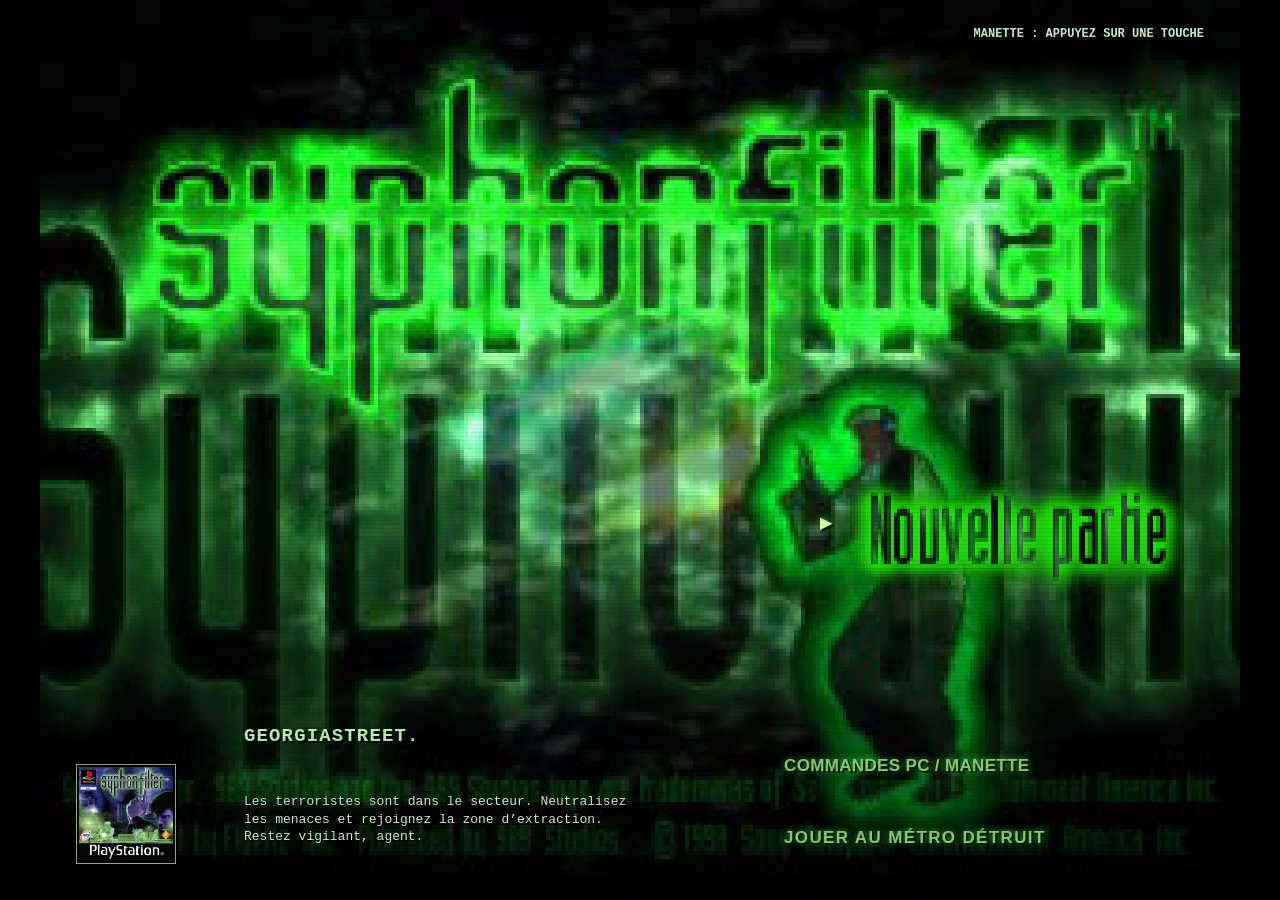
==== commit a9bb4871: "Add playable destroyed subway prototype" ====
--- a/index.html
+++ b/index.html
@@ -5,7 +5,7 @@
   <meta name="viewport" content="width=device-width,initial-scale=1">
   <meta name="theme-color" content="#07100e">
   <title>Syphon Filter — Georgia Street</title>
-  <link rel="stylesheet" href="web/interface.css?v=10">
+  <link rel="stylesheet" href="web/interface.css?v=14">
 </head>
 <body>
   <main class="game-shell" aria-label="Syphon Filter, mission Georgia Street">
@@ -35,6 +35,7 @@
           <button id="start" type="button" data-gamepad-selected="true"><span class="title-start-label">NOUVELLE PARTIE</span><img class="title-start-sprite" src="web/assets/title-new.png" alt="" aria-hidden="true"></button>
           <button id="continue-game" type="button" hidden>CONTINUER</button>
           <button class="help-link" id="help-brief" type="button" aria-haspopup="dialog">COMMANDES PC / MANETTE</button>
+          <button class="help-link" id="metro-select" type="button">JOUER AU MÉTRO DÉTRUIT</button>
           <div class="gamepad-status" id="gamepad-status" aria-live="polite">MANETTE : APPUYEZ SUR UNE TOUCHE</div>
           <div class="overlay-meta"><span>CLAVIER + SOURIS</span><span>PROTOTYPE JOUABLE</span></div>
         </div>
@@ -53,6 +54,7 @@
         <div><div class="tutorial-keys"><kbd>CLIC GAUCHE</kbd><span>ou</span><kbd>ESPACE</kbd></div><strong>Tirer</strong><p>Vise puis tire. Un repère rouge signale un ennemi visible ; les murs et les véhicules arrêtent les balles.</p></div>
         <div><div class="tutorial-keys"><kbd>E</kbd></div><strong>Examiner</strong><p>Approche-toi d’un ennemi neutralisé ou d’un mécanisme et appuie sur E. Certains mécanismes restent à intégrer.</p></div>
         <div><div class="tutorial-keys"><kbd>R</kbd><kbd>MAJ</kbd></div><strong>Recharger / marcher</strong><p>R recharge. Maintiens Maj pour te déplacer plus lentement.</p></div>
+        <div><div class="tutorial-keys"><kbd>C</kbd><kbd>○</kbd></div><strong>Roulade</strong><p>Appuie sur C ou Rond pour effectuer une roulade vers l’avant de Gabe.</p></div>
         <div><div class="tutorial-keys"><kbd>ÉCHAP</kbd><kbd>H</kbd></div><strong>Menu de pause</strong><p>Échap ou H ouvre le menu et libère la souris ; clique dans le jeu pour reprendre la visée.</p></div>
         <div><div class="tutorial-keys"><kbd>STICK GAUCHE</kbd><kbd>STICK DROIT</kbd><kbd>R3</kbd></div><strong>Manette : bouger et viser</strong><p>Stick gauche : avancer, reculer et tourner. Stick droit : déplacer le viseur à l’écran. Appuie sur R3 pour le recentrer.</p></div>
         <div><div class="tutorial-keys"><kbd>L2</kbd><kbd>R2</kbd><kbd>□</kbd><kbd>✕</kbd></div><strong>Manette : actions</strong><p>Maintiens L2 pour cibler un ennemi visible, puis R2 pour tirer ; Carré recharge et Croix permet d’examiner ou de valider.</p></div>
@@ -60,23 +62,32 @@
       <div class="tutorial-actions"><span>H / Échap / Options : menu · Croix : valider. Pour activer le son, clique une fois dans la page si nécessaire.</span><button type="button" id="help-save-quit">SAUVEGARDER ET QUITTER</button><button type="button" id="help-close">REPRENDRE <b>→</b></button></div><p id="pause-feedback" role="status" aria-live="polite"></p>
     </dialog>
   </main>
-  <script src="web/assets/intro-briefing.js?v=10"></script>
-  <script src="web/assets/georgia-street.js?v=10"></script>
-  <script src="web/assets/georgia-textured.js?v=10"></script>
-  <script src="web/assets/characters.js?v=10"></script>
-  <script src="web/assets/animations.js?v=10"></script>
-  <script src="web/assets/animations-extra.js?v=10"></script>
-  <script src="web/assets/props.js?v=10"></script>
-  <script src="web/assets/opening-actors.js?v=10"></script>
-  <script src="web/assets/weapon.js?v=10"></script>
-  <script src="web/math.js?v=10"></script>
-  <script src="web/renderer.js?v=10"></script>
-  <script src="web/title-screen.js?v=10"></script>
-  <script src="web/tutorial.js?v=10"></script>
-  <script src="web/mission.js?v=10"></script>
-  <script src="web/save.js?v=10"></script>
-  <script src="web/audio.js?v=10"></script>
-  <script src="web/ps1-rules.js?v=10"></script>
-  <script src="web/game.js?v=10"></script>
+  <script src="web/assets/intro-briefing.js?v=12"></script>
+  <script src="web/assets/georgia-street.js?v=12"></script>
+  <script src="web/assets/georgia-textured.js?v=12"></script>
+  <script src="web/assets/subway2-textured.js?v=14"></script>
+  <script src="web/metro-data.js?v=14"></script>
+  <script src="web/metro-fires.js?v=14"></script>
+  <script src="web/assets/characters.js?v=12"></script>
+  <script src="web/assets/cbdc.js?v=14"></script>
+  <script src="web/assets/animations.js?v=12"></script>
+  <script src="web/assets/animations-extra.js?v=12"></script>
+  <script src="web/assets/enemy-death.js?v=12"></script>
+  <script src="web/assets/props.js?v=12"></script>
+  <script src="web/assets/opening-actors.js?v=12"></script>
+  <script src="web/assets/weapon.js?v=12"></script>
+  <script src="web/level-select.js?v=14"></script>
+  <script src="web/math.js?v=12"></script>
+  <script src="web/meshy-character.js?v=13"></script>
+  <script src="web/scene-details.js?v=14"></script>
+  <script src="web/metro-fire-effects.js?v=14"></script>
+  <script src="web/renderer.js?v=14"></script>
+  <script src="web/title-screen.js?v=12"></script>
+  <script src="web/tutorial.js?v=12"></script>
+  <script src="web/mission.js?v=12"></script>
+  <script src="web/save.js?v=14"></script>
+  <script src="web/audio.js?v=12"></script>
+  <script src="web/ps1-rules.js?v=12"></script>
+  <script src="web/game.js?v=14"></script>
 </body>
 </html>
--- a/web/interface.css
+++ b/web/interface.css
@@ -153,3 +153,13 @@
 .message{background:none;border:0;box-shadow:none;text-shadow:1px 1px 3px #000;padding:0;bottom:104px}
 .tutorial-actions{flex-wrap:wrap}#help-save-quit[hidden]{display:none!important}
 .hud-bottom{bottom:25px}.pause-dialog{width:min(510px,calc(100vw - 32px))}.pause-actions{display:grid;gap:10px;margin-top:25px}.pause-actions button{background:#243976;border:2px solid #97afe5;color:white;text-align:left;padding:13px 16px;font:700 12px 'Courier New',monospace;cursor:pointer}.pause-actions button:hover,.pause-actions button:focus-visible{background:#4561a7;outline:2px solid #f4dc86;outline-offset:2px}.pause-hint,#pause-feedback{font:11px/1.5 'Courier New',monospace;color:#c3d1f0}.reticle[data-locked="true"]{border-color:#ff725c;box-shadow:0 0 7px #ff4930}
+/* Four title actions remain clickable and follow the same controller order. */
+.overlay:not(.briefing) #start{bottom:29%}
+.overlay:not(.briefing) #continue-game{bottom:21%}
+.overlay:not(.briefing) #help-brief{bottom:13%}
+.overlay:not(.briefing) #metro-select{position:absolute;right:4%;bottom:5%;width:36%;min-width:0;margin:0;padding:7px 7px 7px 24px;border:0;background:none;box-shadow:none;text-align:left;pointer-events:auto;cursor:pointer;color:#8acb70;font:900 clamp(11px,1.55vw,17px)/1.2 'Arial Black',Arial,sans-serif;text-shadow:2px 2px #001a02,0 0 7px #38a748}
+.overlay:not(.briefing) #metro-select::before{content:'▶';position:absolute;left:2px;color:#d5ffaf;font-size:.7em;line-height:1.8;opacity:0}
+.overlay:not(.briefing) #metro-select[data-gamepad-selected="true"]::before,.overlay:not(.briefing) #metro-select:hover::before,.overlay:not(.briefing) #metro-select:focus-visible::before{opacity:1}
+.overlay:not(.briefing) #metro-select:hover,.overlay:not(.briefing) #metro-select:focus-visible{color:#e7ffd3}
+.overlay.briefing #metro-select{display:none}
+@media(max-width:600px){.overlay:not(.briefing) #start{bottom:29%}.overlay:not(.briefing) #continue-game{bottom:21%;font-size:12px}.overlay:not(.briefing) #help-brief{bottom:13%}.overlay:not(.briefing) #metro-select{right:2%;bottom:5%;font-size:10px}}
